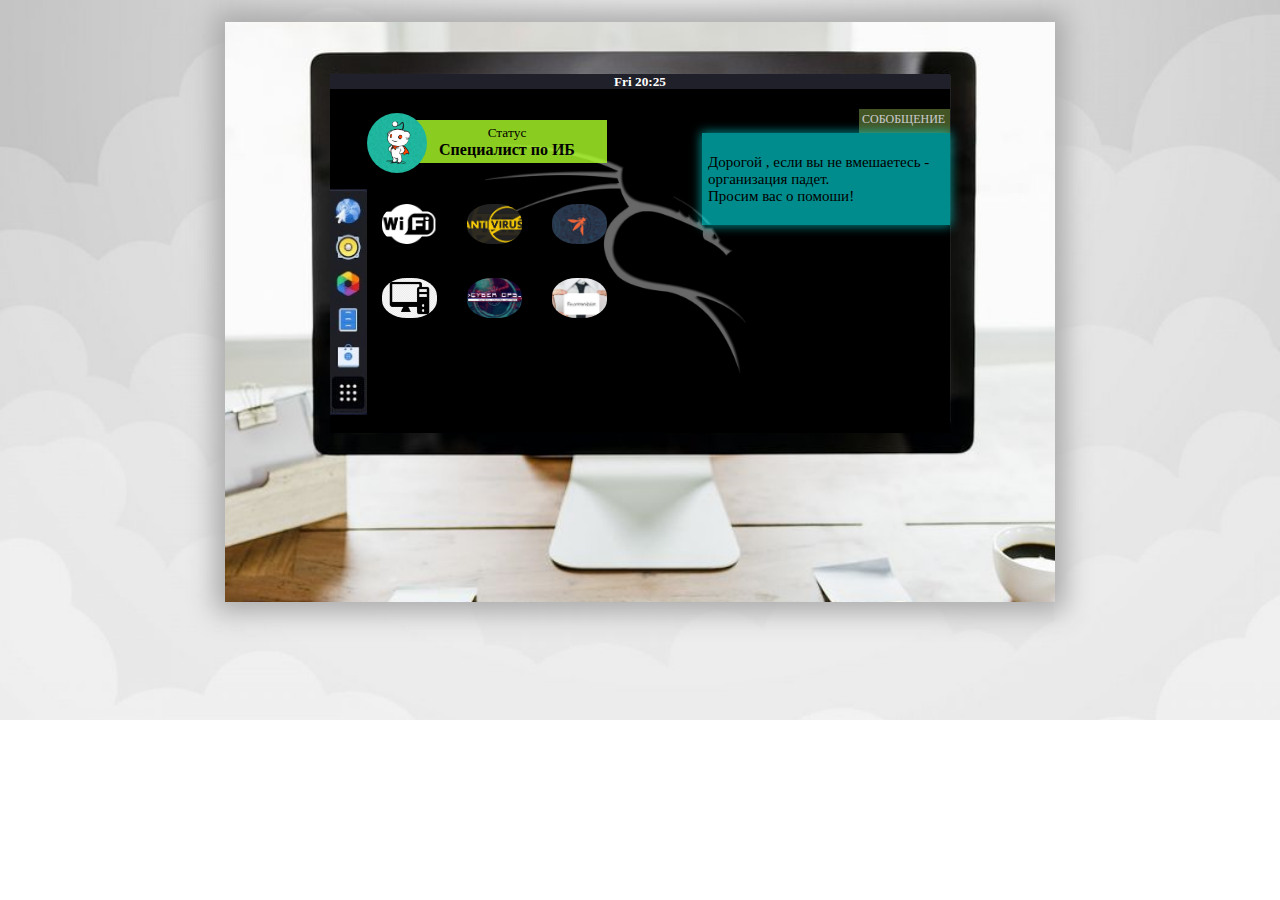
==== index.html @ e8e23444 "initial commit" ====
<!DOCTYPE html>
<html lang="ru">
<head>
    <link rel="stylesheet" href="style.css">
    <meta charset="UTF-8">
    <meta name="viewport" content="width=device-width, initial-scale=1.0">
    <title>Мафия</title>
</head>
<body>
<div class="work_table_image">

  <div class="work_table">
      
    <div class="work_table_top_tool">
      <h5 align="center"> Fri 20:25 </h5></div>
    <div class="work_table_left_tool"></div>
    <div class="avatar"></div>
    <div class="name_status">
    <span><small>Статyc</small> <br><b class = "name"></b></span></div> 
     <div class="programms">
          
          <div class="programm_ikon"></div>
        <h5 class="name_ikon" align="center"></h5>
     </div>
     <div class="message_name">СОБОБЩЕНИЕ</div>
     <div class="message">
        <div class="message_text"><p align="left">  Дорогой <b class ="name"></b>, если вы не вмешаетесь 
            - организация падет.<br>
            Просим вас о помоши!</p>
        </div>
     </div>

  </div>


 </div>

 <script src = "js/img.js"></script>
 <script src = "js/script.js"></script>

</body>
</html>
---- style.css ----
body {
    background-image: url(img/background.jpg);
    background-repeat: no-repeat;
    background-size: cover;
 }
 
 .work_table_image { 
         background-image: url(img/work_table.png); 
         background-position: center;  
         background-repeat: no-repeat;  
         background-size: cover;
         width: 830px;
         height: 580px;
         box-shadow: 0 0 25px 10px darkgrey;
         
}
 div {
     margin-left: auto;
     margin-right: auto;
   }
 
.work_table img {
    -o-object-fit: cover;
    object-fit: cover;
    width: 620px;
    height: 357px;
    margin-top: -357px;
    
  }

 .work_table {
       position: relative;
       top:52px;
       width: 620px;
       height: 357px;
       background-position: right; 
       background-size: cover;
    
 }
 
 .work_table_top_tool {
       width: 620px;
       height: 15px;
       background-color:#20202A;
       color: white;
       position: relative;
 }
 
 .work_table_left_tool {
       width: 37px;
       height: 226px;
       background-image: url(img/left_tool_column.png);
       background-size: cover;
       float:left;
       position: relative;
       top:100px;     
 }
 .avatar img {
    -o-object-fit: cover;
    object-fit: cover;
    width: 60px; 
    height: 60px;
    border-radius: 50%;
  }

 .avatar {
     float:left;
     position: relative ;
     top:70px;
     z-index:1;
 }
 

 .name_status {
   width: 200px; 
   height: 40px;
   background-color:#ADFF28;
   opacity:0.8;
   color:black;
   float:left;
   position: relative;
   top:31px;
   left:-20px;
   text-align: center;
   padding-top:3px;
 }
 
 .programm_ikon img {
     -o-object-fit: cover;
     object-fit: cover;
     width: 55px; 
     height: 40px;
     border-radius: 45%;
     margin: 15px;
     z-index:1;
    
 }

 .programms {
   margin-top:100px;
   margin-left:-140px;
   width: 300px;
   height:150px;
   display: flex;
   flex-wrap: wrap;
   z-index:1;
   color:white;
   
 }
 
 .programm_ikon {
    position: relative ; 
    
 }
 
 .programm_ikon_2 {
     width: 55px; 
     height: 40px;
     border-radius: 45%;
     background-color: red;
     z-index:1;
     margin: 10px;
     color:white;
     background-image: url(../img/programm_2.jpg);
     background-size: cover;
     background-position: center;  
 }
 
 .programm_ikon_3 {
     width: 55px; 
     height: 40px;
     border-radius: 45%;
     background-color: red;
     z-index:1;
     margin: 10px;
     color:white;
     background-image: url(../img/programm_3.jpg);
     background-size: cover;
     background-position: center;
 }
 
 .programm_ikon_4 {
     width: 55px;
     height: 40px;
     border-radius: 45%;
     background-color: red;
     z-index:1;
     margin: 10px;
     color:white;
     background-image: url(../img/programm_4.png);
     background-size: cover;
     background-position: center;
 }
 
 .programm_ikon_5 {
     width: 55px;
     height: 40px;
     border-radius: 45%;
     background-color: red;
     z-index:1;
     margin: 10px;
     color:white;
     background-image: url(../img/programm_5.jpg);
     background-size: cover;
     background-position: center;
 }
 
 .programm_ikon_6 {
     width: 55px;
     height: 40px;
     border-radius: 45%;
     background-color: red;
     z-index:1;
     margin: 10px;
     color:white;
     background-image: url(../img/programm_6.jpg);
     background-size: cover;
     background-position: center;
 }
 
 /*подсказка*/
 .notice{
     position:absolute;
     background-color: #FFC3FE;
     width: 150px;
     height: 100px;
     color:black;
     display:none;
     font-weight:bold;
     font-size:14px;
     margin-top: -60px;
     margin-left:55px;
     border-radius: 5%;
     box-shadow: 0 0 25px 10px black;
     opacity:0.8;
 
 }
 .programm_ikon_6:hover .notice{
     display:block;
 }
 
 
 .message {
   display: flex;
   flex-direction: column;
   height: 80%;
   width: 40%;
   float:right;
   margin-top:-206px;
   color:black;
 }
 
 .message_name {
   width: 85px;
   height: 18px;
   padding:3px;
   color:white;
   background-color: darkolivegreen;
   opacity:0.8;
   font-size:12px;
   float:right;
   margin-top:-230px;
   
 }
 
 .message_text {
   height: 80px;
   background-color: aqua;
   opacity:0.55;
   padding:6px;
   font-size:15px;
   box-shadow: 0 0 10px 1px aqua;
   position:relative;
 }
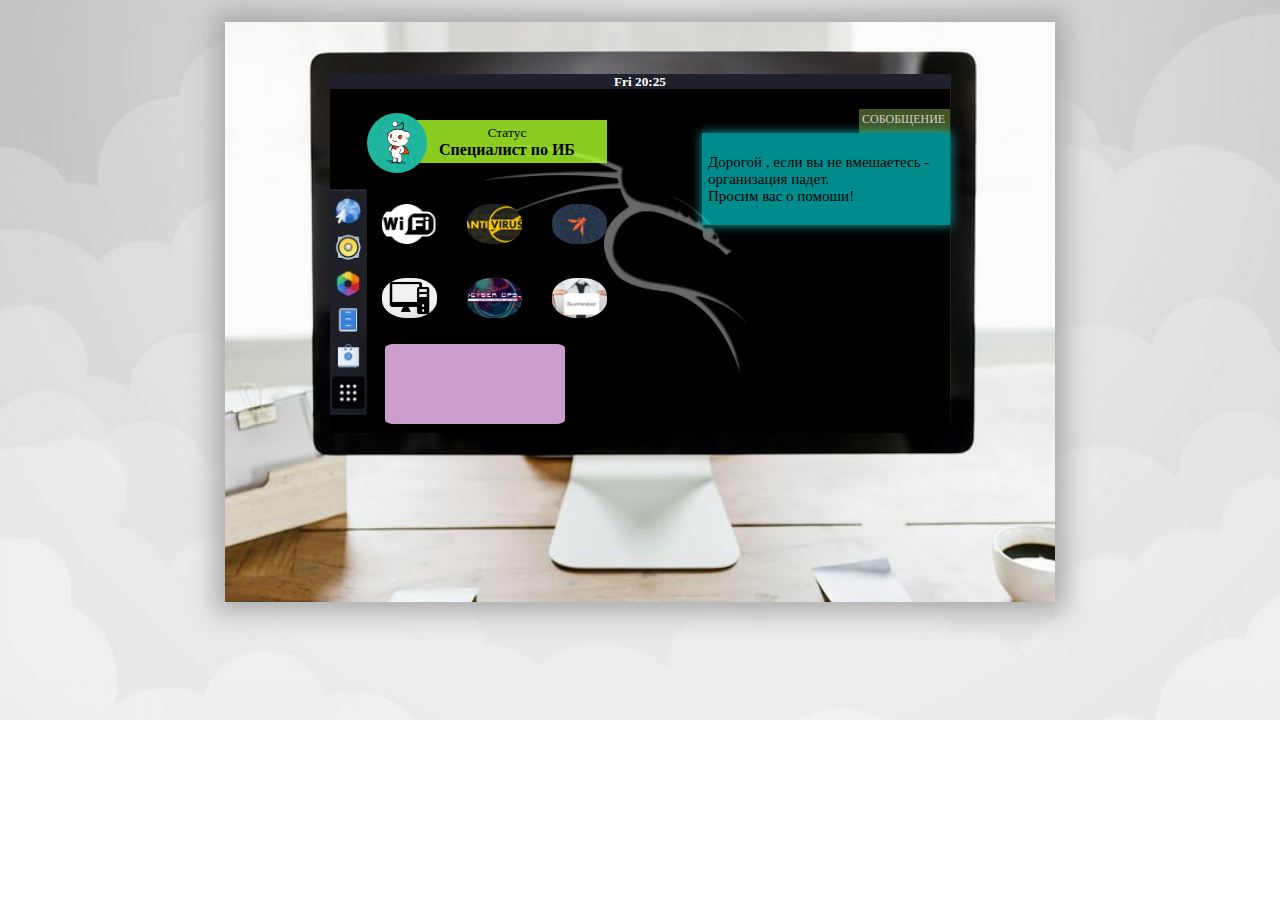
==== commit db703b47: "commit" ====
--- a/index.html
+++ b/index.html
@@ -20,8 +20,9 @@
      <div class="programms">
           
           <div class="programm_ikon"></div>
-        <h5 class="name_ikon" align="center"></h5>
+          <h5 class="name_ikon" align="center"></h5>
      </div>
+    <div class="notice"></div>
      <div class="message_name">СОБОБЩЕНИЕ</div>
      <div class="message">
         <div class="message_text"><p align="left">  Дорогой <b class ="name"></b>, если вы не вмешаетесь 
--- a/style.css
+++ b/style.css
@@ -113,93 +113,26 @@
     
  }
  
- .programm_ikon_2 {
-     width: 55px; 
-     height: 40px;
-     border-radius: 45%;
-     background-color: red;
-     z-index:1;
-     margin: 10px;
-     color:white;
-     background-image: url(../img/programm_2.jpg);
-     background-size: cover;
-     background-position: center;  
- }
- 
- .programm_ikon_3 {
-     width: 55px; 
-     height: 40px;
-     border-radius: 45%;
-     background-color: red;
-     z-index:1;
-     margin: 10px;
-     color:white;
-     background-image: url(../img/programm_3.jpg);
-     background-size: cover;
-     background-position: center;
- }
- 
- .programm_ikon_4 {
-     width: 55px;
-     height: 40px;
-     border-radius: 45%;
-     background-color: red;
-     z-index:1;
-     margin: 10px;
-     color:white;
-     background-image: url(../img/programm_4.png);
-     background-size: cover;
-     background-position: center;
- }
- 
- .programm_ikon_5 {
-     width: 55px;
-     height: 40px;
-     border-radius: 45%;
-     background-color: red;
-     z-index:1;
-     margin: 10px;
-     color:white;
-     background-image: url(../img/programm_5.jpg);
-     background-size: cover;
-     background-position: center;
- }
- 
- .programm_ikon_6 {
-     width: 55px;
-     height: 40px;
-     border-radius: 45%;
-     background-color: red;
-     z-index:1;
-     margin: 10px;
-     color:white;
-     background-image: url(../img/programm_6.jpg);
-     background-size: cover;
-     background-position: center;
- }
- 
  /*подсказка*/
  .notice{
      position:absolute;
      background-color: #FFC3FE;
      width: 150px;
-     height: 100px;
+     height: 50px;
      color:black;
-     display:none;
+     /*display:none;*/
      font-weight:bold;
      font-size:14px;
-     margin-top: -60px;
-     margin-left:55px;
+     top: 270px;
+     left:55px;
      border-radius: 5%;
      box-shadow: 0 0 25px 10px black;
      opacity:0.8;
+     z-index:1;
+     padding: 15px;
  
  }
- .programm_ikon_6:hover .notice{
-     display:block;
- }
- 
- 
+
  .message {
    display: flex;
    flex-direction: column;
@@ -232,4 +165,19 @@
    box-shadow: 0 0 10px 1px aqua;
    position:relative;
  }
- + 
+ .name_ikon{
+   color:white;
+ }
+
+ .active {
+  box-shadow: 0 0 6px 1px white;
+ }
+
+ .shadow {
+  box-shadow: 0 0 6px 1px goldenrod;
+ }
+
+ .openWindow {
+   display:block;
+ }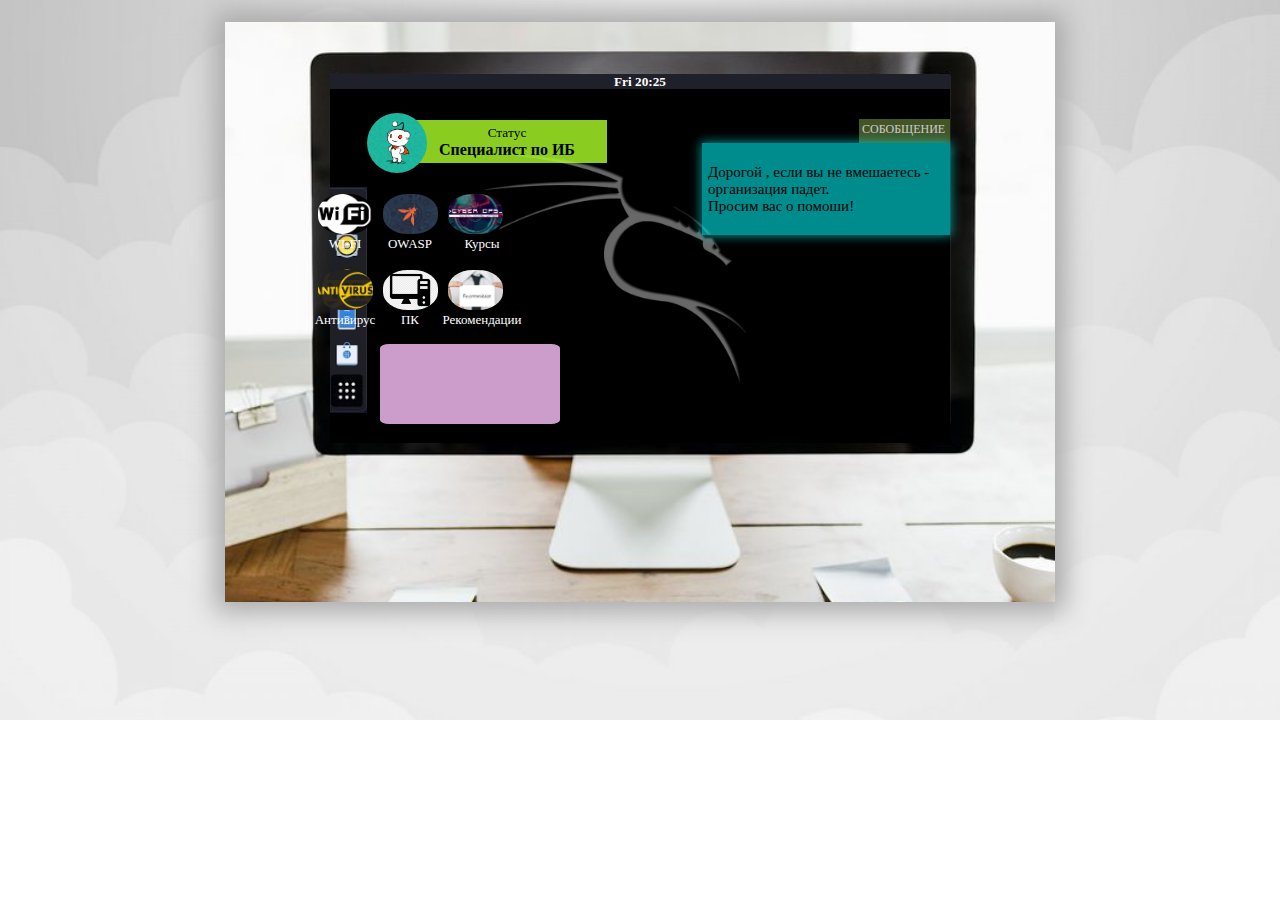
==== commit 3455586a: "commit" ====
--- a/index.html
+++ b/index.html
@@ -19,10 +19,10 @@
     <span><small>Статyc</small> <br><b class = "name"></b></span></div> 
      <div class="programms">
           
-          <div class="programm_ikon"></div>
-          <h5 class="name_ikon" align="center"></h5>
+       <div class="programm_ikon" ></div>
+         <div class="notice" id="not"></div>
      </div>
-    <div class="notice"></div>
+    
      <div class="message_name">СОБОБЩЕНИЕ</div>
      <div class="message">
         <div class="message_text"><p align="left">  Дорогой <b class ="name"></b>, если вы не вмешаетесь 
--- a/style.css
+++ b/style.css
@@ -45,16 +45,23 @@
        color: white;
        position: relative;
  }
- 
+
  .work_table_left_tool {
+  width: 37px;
+  height: 226px;
+  float:left;
+  position: relative;
+  background-size: cover;
+  top:100px;   
+}
+
+ .work_table_left_tool img {
        width: 37px;
        height: 226px;
-       background-image: url(img/left_tool_column.png);
-       background-size: cover;
-       float:left;
        position: relative;
-       top:100px;     
- }
+       top:210px;     
+ }
+
  .avatar img {
     -o-object-fit: cover;
     object-fit: cover;
@@ -91,28 +98,45 @@
      width: 55px; 
      height: 40px;
      border-radius: 45%;
-     margin: 15px;
+     margin: 5px;
      z-index:1;
-    
- }
+     cursor: pointer;
+     
+     
+    
+ }
+
+ .programm_ikon p {
+  box-shadow:none;
+  margin-top:-3px;
+ }
+
 
  .programms {
-   margin-top:100px;
+   margin-top:60px;
    margin-left:-140px;
+   display: flex;
    width: 300px;
-   height:150px;
-   display: flex;
-   flex-wrap: wrap;
+   height:200px;
    z-index:1;
    color:white;
+   font-size:13px;
+   text-align: center;
    
  }
  
  .programm_ikon {
     position: relative ; 
-    
- }
- 
+    left: -100px;
+    display: flex; 
+    justify-content: flex-start;
+    flex-direction:column;
+    flex-wrap: wrap;
+    top:40px;
+    
+ }
+
+
  /*подсказка*/
  .notice{
      position:absolute;
@@ -122,17 +146,18 @@
      color:black;
      /*display:none;*/
      font-weight:bold;
-     font-size:14px;
+     font-size:12px;
      top: 270px;
-     left:55px;
+     left:50px;
      border-radius: 5%;
-     box-shadow: 0 0 25px 10px black;
      opacity:0.8;
      z-index:1;
      padding: 15px;
- 
- }
-
+     display:block;
+ 
+ }
+
+ 
  .message {
    display: flex;
    flex-direction: column;
@@ -168,16 +193,18 @@
  
  .name_ikon{
    color:white;
+   font-size:14px;
+   text-align: center;
  }
 
  .active {
-  box-shadow: 0 0 6px 1px white;
+  box-shadow: 0 0 7px 2px white;
  }
 
  .shadow {
-  box-shadow: 0 0 6px 1px goldenrod;
- }
-
- .openWindow {
-   display:block;
+  box-shadow: 0 0 7px 2px goldenrod;
+ }
+
+ .closeWindow {
+   display:none;
  }